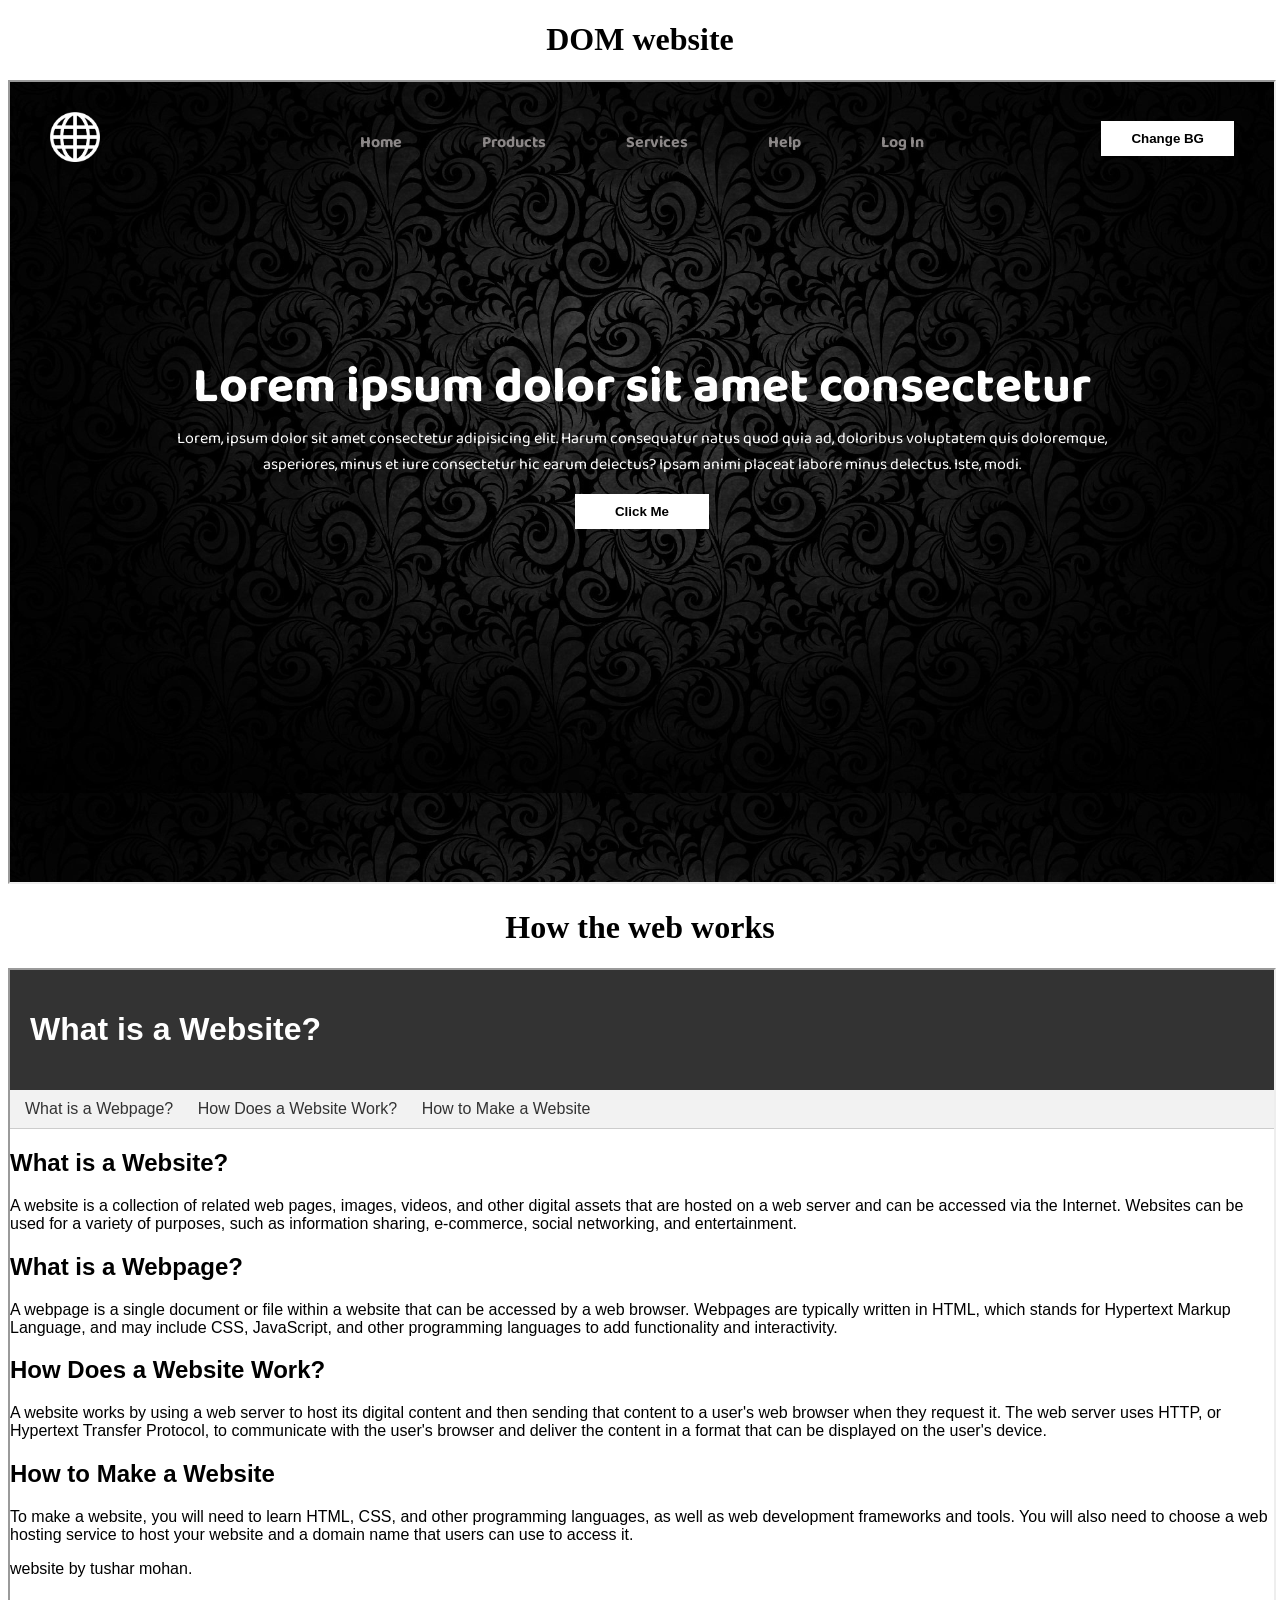
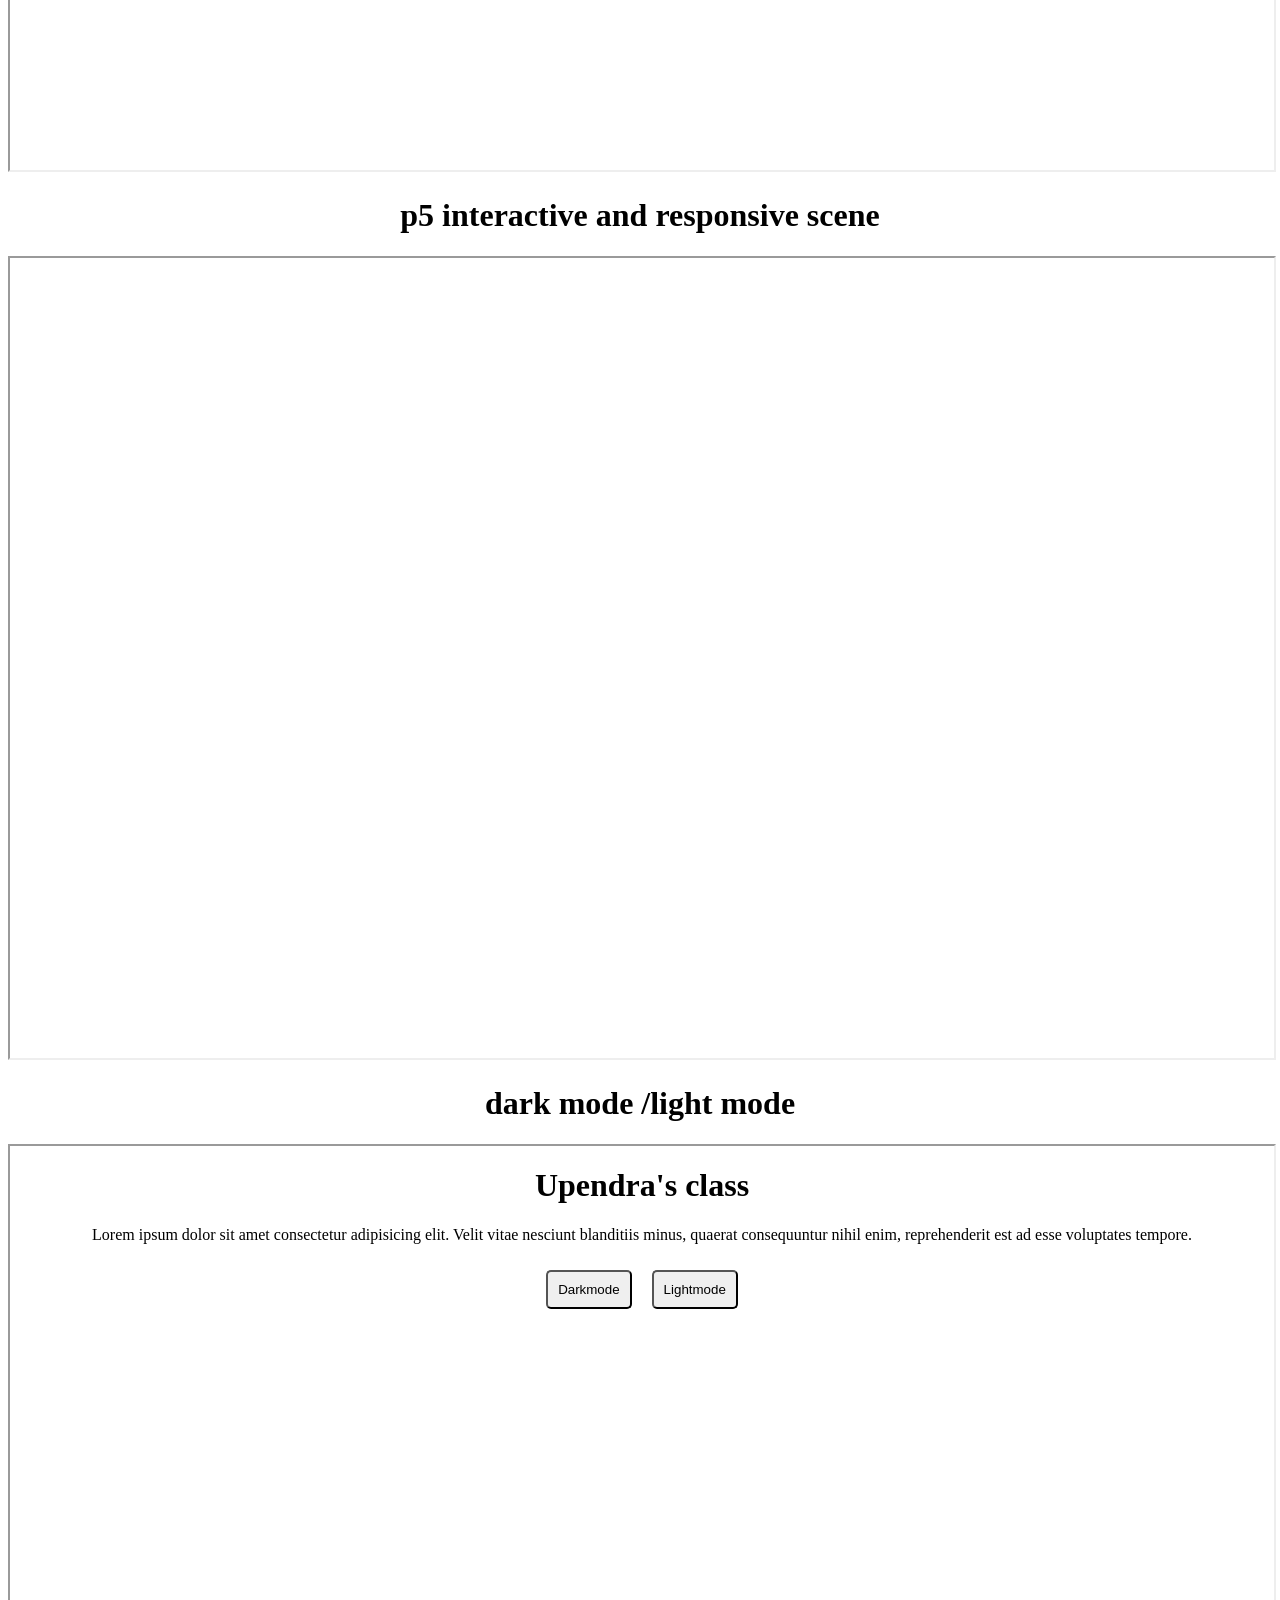
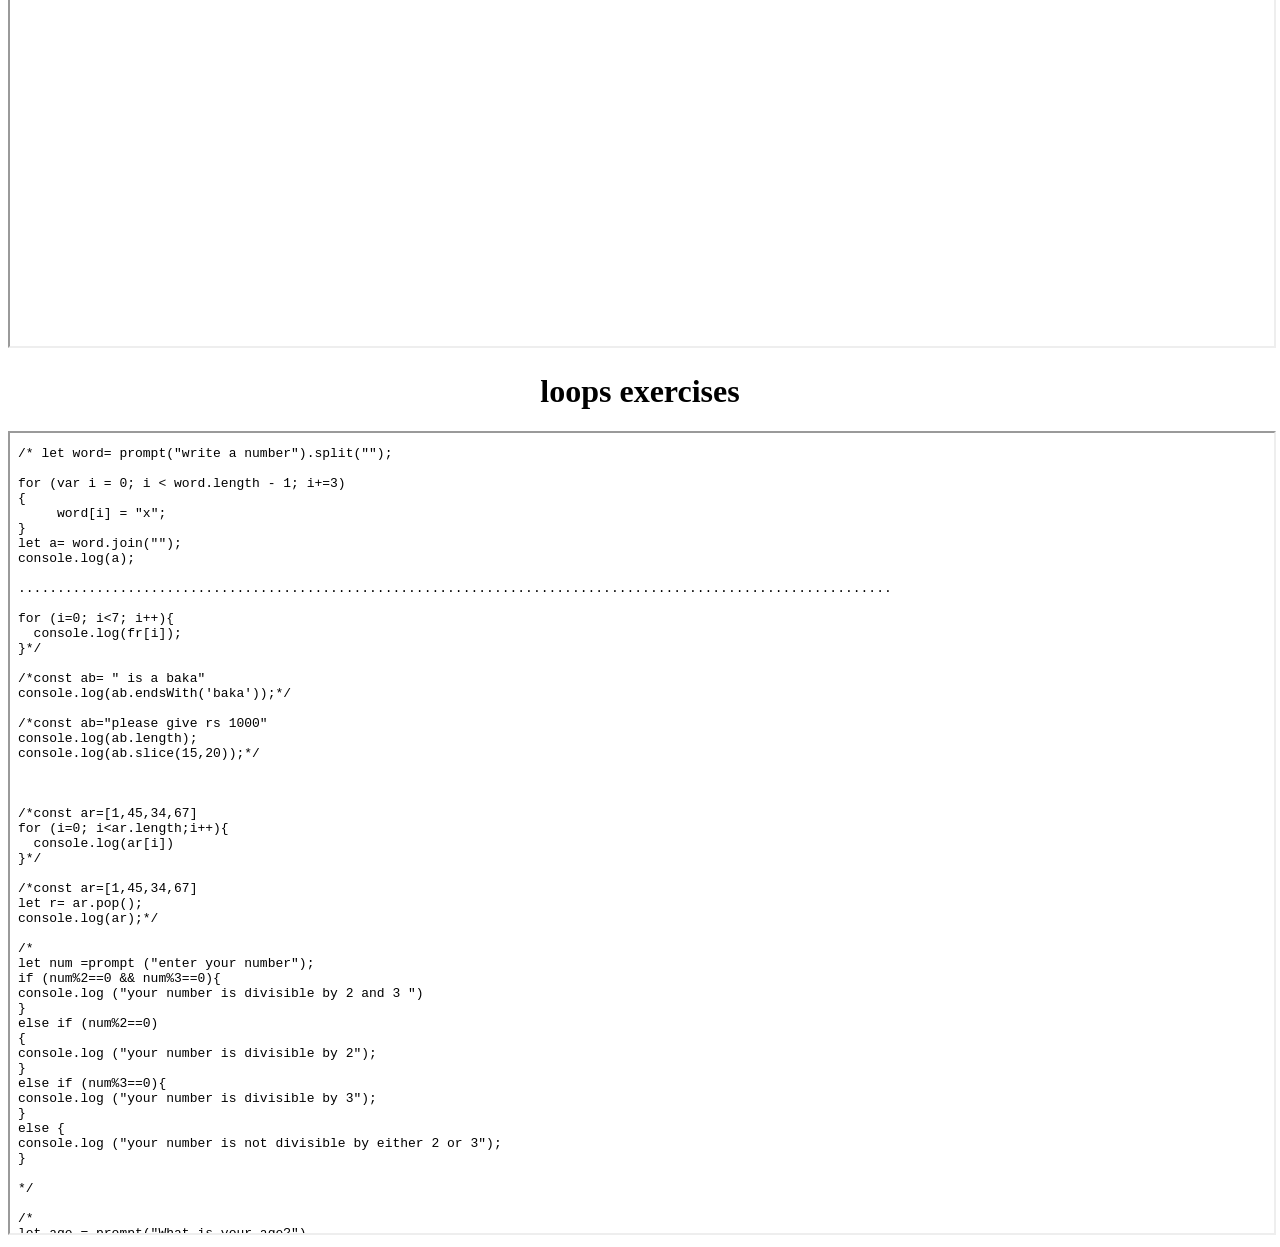
==== index.html @ 89b6c16d "Add files via upload" ====
<!DOCTYPE html>
<html lang="en">
<head>
    <meta charset="UTF-8">
    <meta http-equiv="X-UA-Compatible" content="IE=edge">
    <meta name="viewport" content="width=device-width, initial-scale=1.0">
    <title>Document</title>
</head>
<body>
    
    <h1 style="text-align:center;">DOM website</h1>
<iframe src="assignment1.html" height= "800px" width="100%"></iframe> 
<h1 style="text-align:center;">How the web works</h1>
<iframe src="web.html"  height= "800px" width="100%"></iframe>
<h1 style="text-align:center;"> p5 interactive and responsive scene</h1>
<iframe src="https://editor.p5js.org/bimanshuvatsa/full/KRITn-FzE" height="800px" width="100%"></iframe>
<h1 style="text-align:center;"> dark mode /light mode </h1>
<iframe src="dm.html"height= "800px" width="100%"></iframe>
<h1 style="text-align:center;">loops exercises</h1>
<iframe src="practise.js" height= "800px" width="100%"></iframe>


</body>
</html>
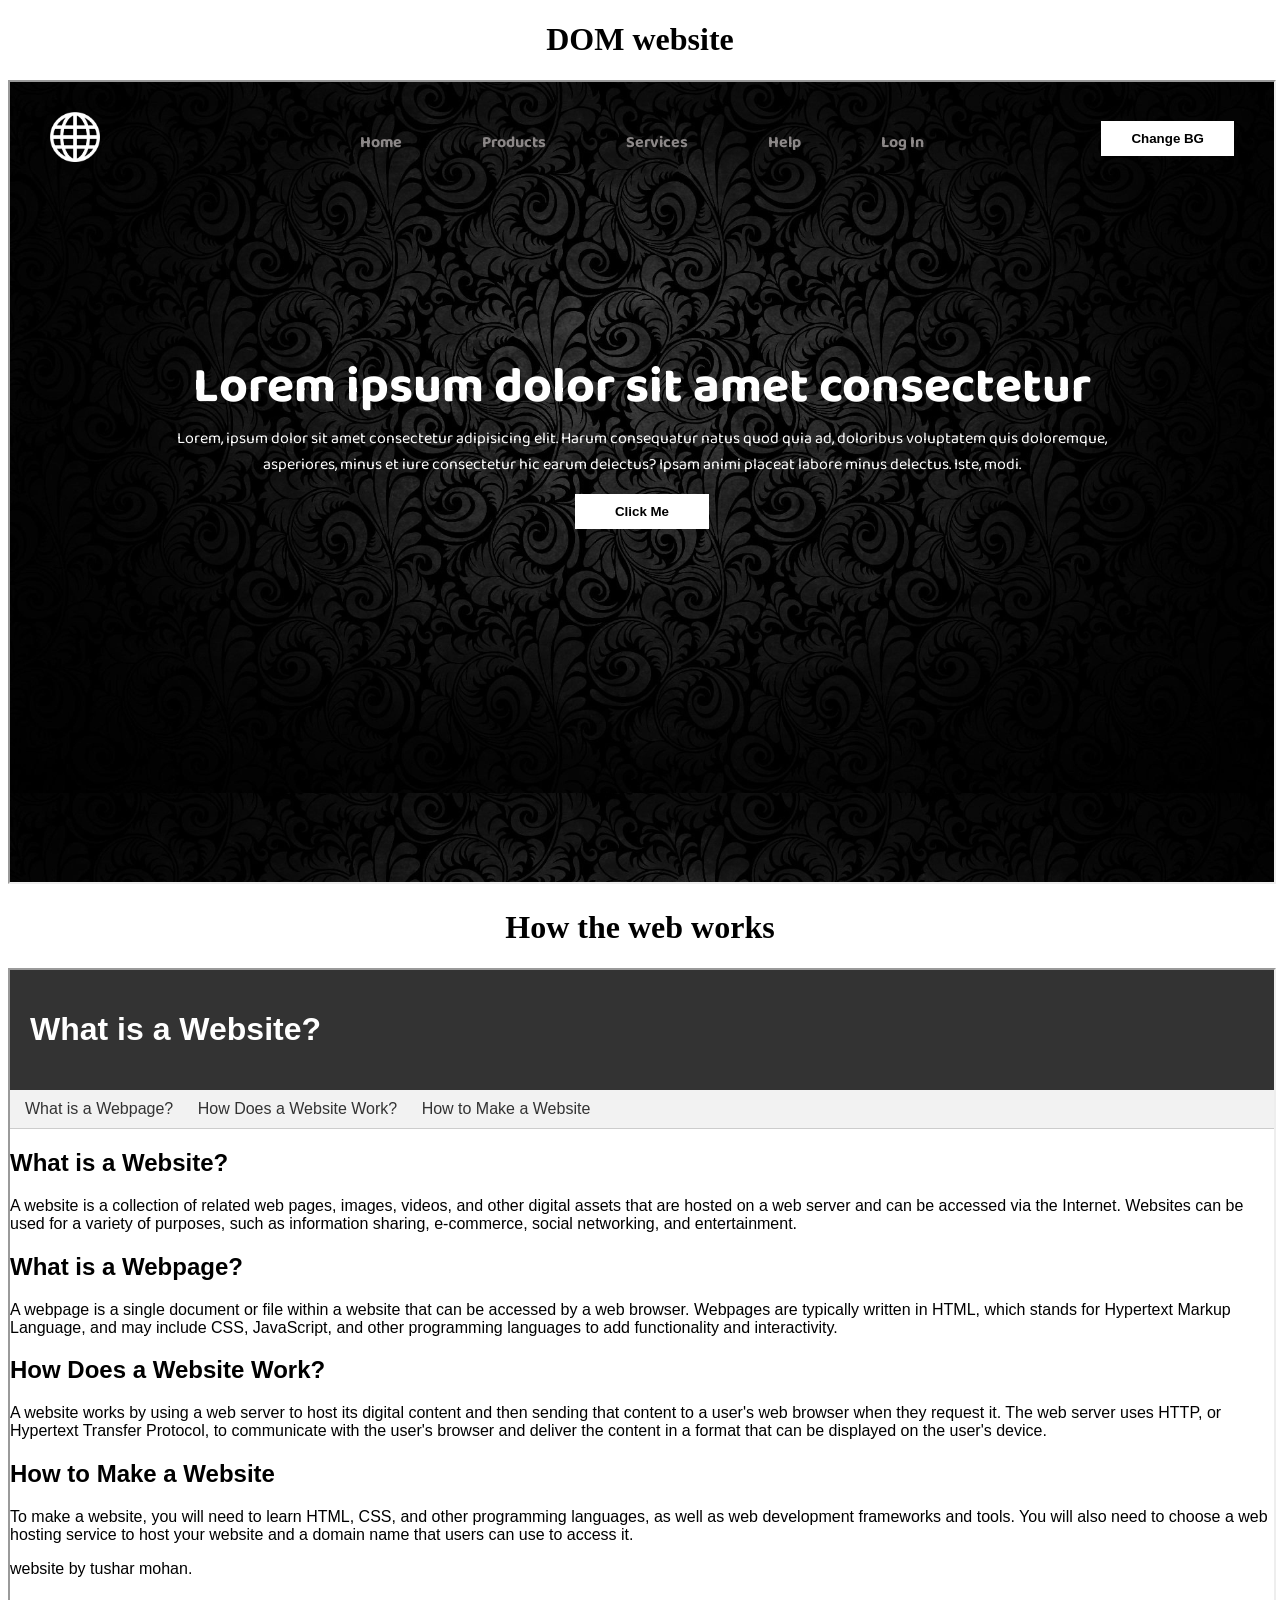
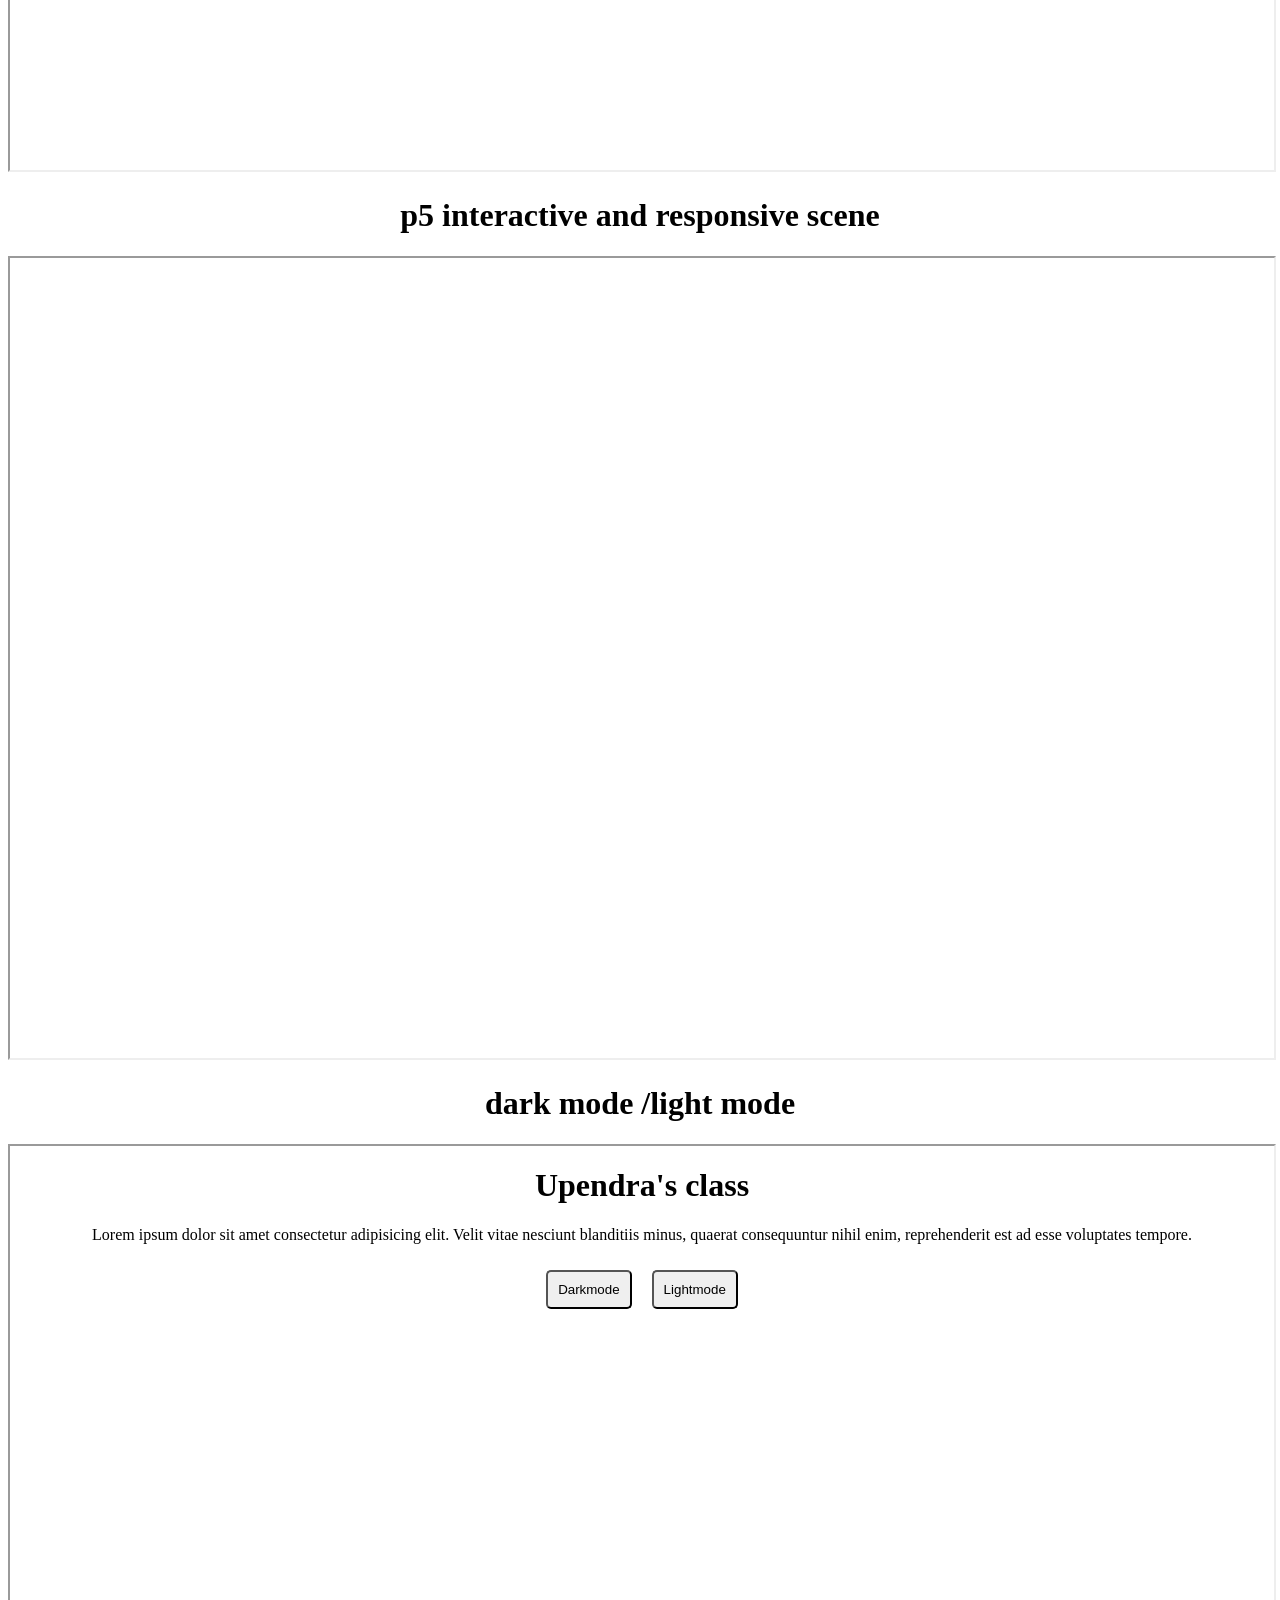
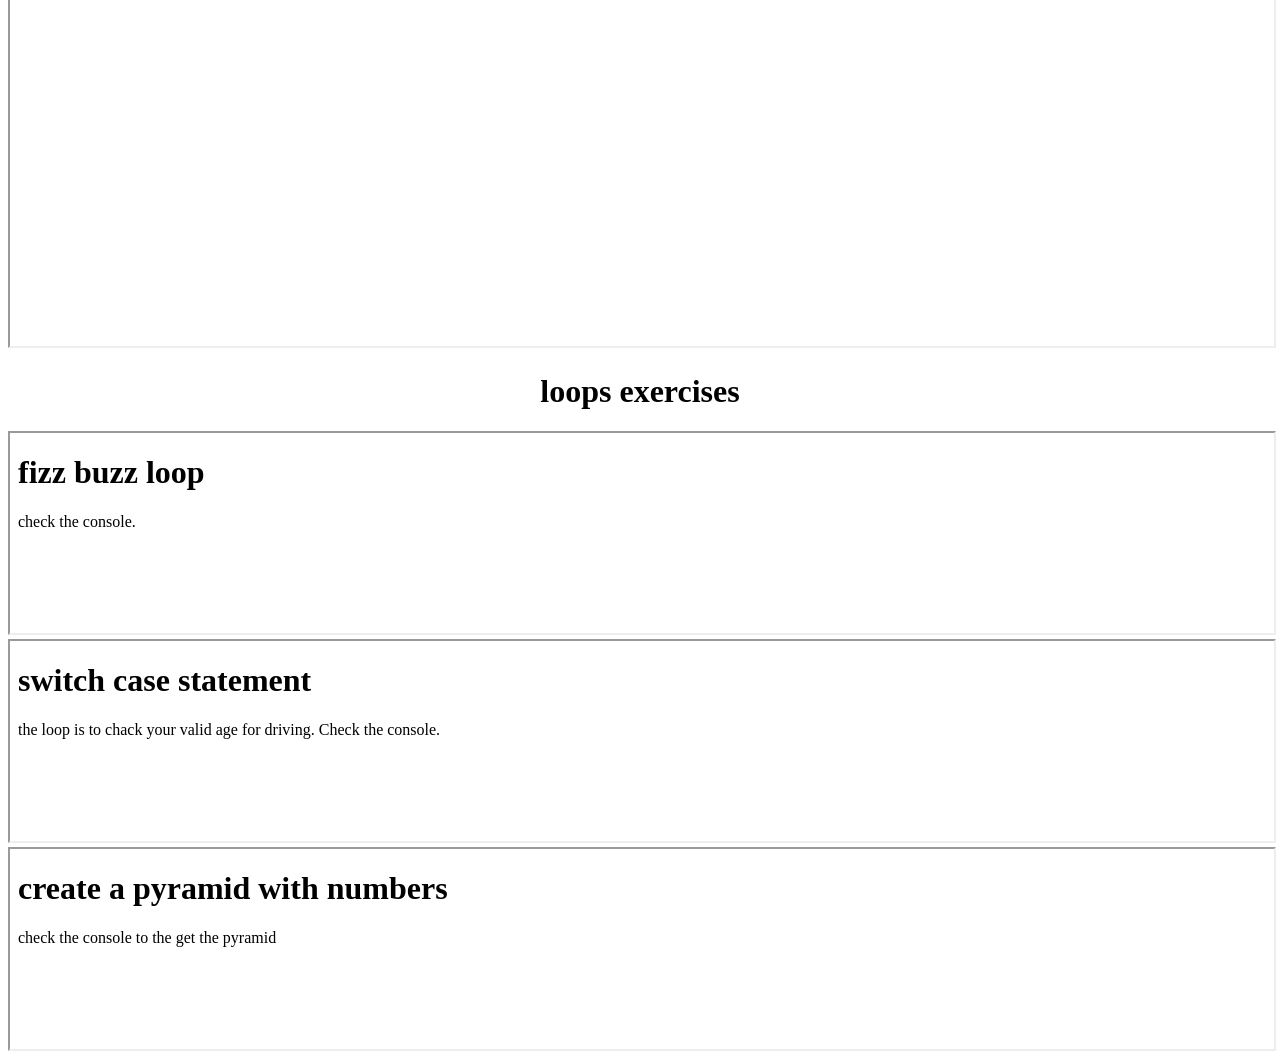
==== commit c55a4729: "Add files via upload" ====
--- a/index.html
+++ b/index.html
@@ -17,8 +17,10 @@
 <h1 style="text-align:center;"> dark mode /light mode </h1>
 <iframe src="dm.html"height= "800px" width="100%"></iframe>
 <h1 style="text-align:center;">loops exercises</h1>
-<iframe src="practise.js" height= "800px" width="100%"></iframe>
+<iframe src="fizzbuzz.html" height= "200px" width="100%"></iframe>
 
+<iframe src="switchcase.html" height= "200px" width="100%"></iframe>
+<iframe src="pyramid.html" height= "200px" width="100%"></iframe>
 
 </body>
 </html>
